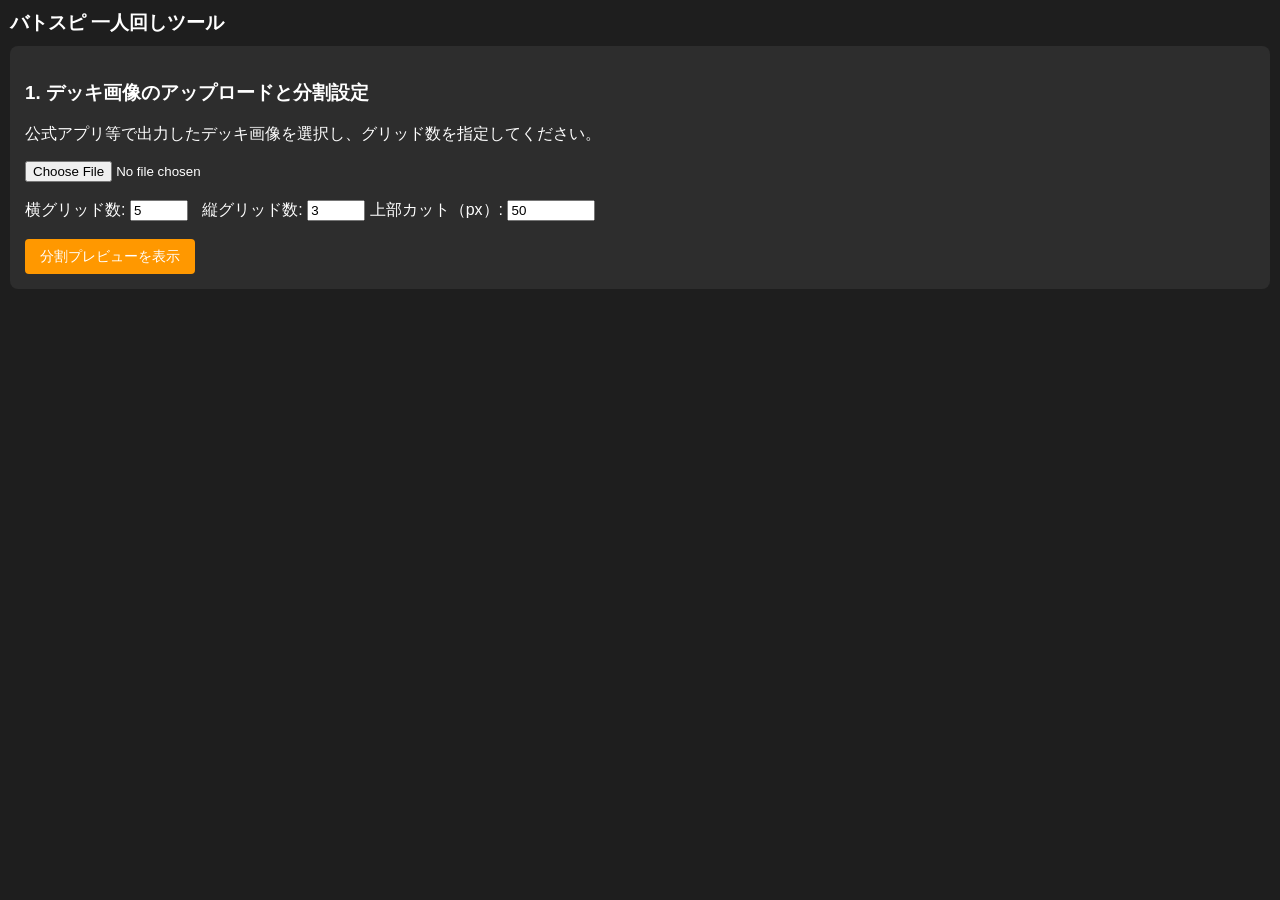
==== index.html @ 3f8a9ae2 "更にスマホ対応" ====
<!DOCTYPE html>
<html lang="ja">

<head>
    <meta charset="UTF-8">
    <meta name="viewport" content="width=device-width, initial-scale=1.0, maximum-scale=1.0, user-scalable=no">
    <title>バトスピ 一人回しツール</title>
    <link rel="stylesheet" href="style.css">
</head>

<body>

    <h1 class="pc-only-contents">バトスピ 一人回しツール</h1>

    <!-- セットアップ・分割確認画面 -->
    <div id="setup-container">
        <h3>1. デッキ画像のアップロードと分割設定</h3>
        <p>公式アプリ等で出力したデッキ画像を選択し、グリッド数を指定してください。</p>
        <input type="file" id="deck-image-input" accept="image/*"><br><br>
        <label>横グリッド数: <input type="number" id="grid-cols" value="5" min="1" max="10" style="width: 50px;"></label>
        <label style="margin-left: 10px;">縦グリッド数: <input type="number" id="grid-rows" value="3" min="1" max="10"
                style="width: 50px;"></label>
        <label>上部カット（px）: <input type="number" id="top-offset" value="50" style="width: 80px;"></label>
        <br><br>
        <button class="action-btn" id="preview-btn"
            style="background: #ff9800; font-size: 0.9rem; padding: 8px 15px;">分割プレビューを表示</button>

        <!-- プレビュー＆枚数調整セクション -->
        <div id="preview-section">
            <h3>2. 分割プレビューと枚数調整</h3>
            <p style="font-size: 0.85rem; color: #ccc;">各カードのマス中央にあるカウンターで枚数を調整してください。合計枚数が40枚になる必要があります。</p>

            <div id="deck-total-info">現在の合計枚数: <span id="total-count-val">0</span> 枚 / 40枚</div>

            <div id="grid-preview-container">
                <canvas id="canvas-preview"></canvas>
                <div id="grid-overlays"
                    style="position: absolute; top: 0; left: 0; width: 100%; height: 100%; pointer-events: none;"></div>
            </div>

            <br>
            <button class="action-btn" id="start-game-btn"
                style="background: #4CAF50; font-size: 1rem; padding: 10px 20px;">決定（ゲーム開始）</button>
        </div>
    </div>

    <!-- プレイマット画面 -->
    <div id="playmat">
        <div class="most-top-row">
            <button class="action-btn" id="reset-game-btn" style="background:#555;">リセット</button>
            <div id="guide-msg" class="pc-only-contents">操作ガイド: カードをフィールドからトラッシュや除外へ移動したり、各置き場の一括ボタンが使えます。</div>
            <div class="deck-area notpc-only-contents">
                <div class="zone-title">山札 (<span data-num="deck-count">0</span>枚)</div>
                <div class="floating-deck">
                    <div class="deck-btn-group" style="margin-bottom: 4px;">
                        <button class="action-btn" data-act="draw">ドロー</button>
                        <button class="action-btn" data-act="flip">めくる</button>
                        <button class="action-btn" data-act="deck-to-bottom">山下</button>
                        <button class="action-btn" data-act="refresh">リフレ</button>
                    </div>
                </div>
            </div>
        </div>
        <div class="top-row">
            <!-- 山札ゾーン -->
            <div class="deck-area pc-only-contents">
                <div class="zone-title">山札 (<span data-num="deck-count">0</span>枚)</div>
                <div class="floating-deck">
                    <div class="deck-btn-group" style="margin-bottom: 4px;">
                        <button class="action-btn" data-act="draw">ドロー</button>
                        <button class="action-btn" data-act="flip">めくる</button>
                    </div>
                    <div class="deck-btn-group" style="margin-bottom: 4px;">
                        <button class="action-btn" data-act="deck-to-bottom">山下へ</button>
                        <button class="action-btn" data-act="refresh">リフレッシュ</button>
                    </div>
                </div>
            </div>

            <!-- めくり置き場 -->
            <div class="temp-area" id="zone-temp">
                <div class="zone-title pc-only-contents">めくり置き場</div>
                <div class="deck-btn-group" style="margin-bottom: 5px;">
                    <button class="action-btn" id="temp-to-hand-btn">一括手札</button>
                    <button class="action-btn" id="temp-to-trash-btn">一括トラッシュ</button>
                    <button class="action-btn" id="temp-to-bottom-btn">一括山下</button>
                </div>
                <div class="temp-cards-container" id="temp-cards-container"></div>
            </div>

            <!-- 一時置き場 -->
            <div class="free-area" id="zone-free">
                <div class="zone-title pc-only-contents">一時置き場</div>
                <div class="deck-btn-group" style="margin-bottom: 5px;">
                    <button class="action-btn" id="free-to-trash-btn">一括トラッシュ</button>
                    <button class="action-btn" id="free-to-bottom-btn">一括山下</button>
                </div>
                <div class="free-area-cards" id="free-cards-container"></div>
            </div>

            <div class="top-row-rows-rapper"><!-- スマホ用ラッパー-->
                <!-- カードトラッシュ -->
                <div class="card-trash-area" id="zone-card-trash">
                    <div class="zone-title" style="border:none; margin:0; font-size:0.75rem;">トラッシュ</div>
                    <div class="card-trash-count" id="card-trash-count">0</div>
                </div>

                <!-- 除外ゾーン -->
                <div class="remove-area" id="zone-remove">
                    <div class="zone-title" style="border:none; margin:0; font-size:0.75rem;">除外ゾーン</div>
                    <div class="remove-count" id="remove-count">0</div>
                </div>
            </div>
        </div>

        <!-- メインプレイエリア（フィールド ＋ 右側の縦並びコアゾーン） -->
        <div class="zone-title pc-only-contents">フィールド</div>
        <div class="main-play-row">
            <!-- フィールドエリア -->
            <!-- 左側：上下に並べるフィールド群のラッパー -->
            <div class="fields-column">
                <!-- 上段フィールド -->
                <div class="field-area" id="zone-field1">
                    <div id="field1-cards-container" class="field-area-container"></div>
                </div>
                <!-- 下段フィールド -->
                <div class="field-area pc-only-contents" id="zone-field2">
                    <div id="field2-cards-container" class="field-area-container"></div>
                </div>
            </div>

            <div class="core-zone pc-only-contents" id="zone-choice">
                <div class="zone-title">選択中コア</div>
                <div class="core-zone-content" id="choice-content">
                    <div class="zone-core-counter" id="choice-counter">
                        <span class="core-label">C:</span>
                        <span class="core-num" data-num="choice-count">0</span>
                    </div>
                </div>
            </div>
            <!-- コア管理ゾーン（ライフ・リザーブ・トラッシュを縦に積み上げ） -->
            <div class="core-zones-column">
                <div class="core-zones-column-rapper">
                    <!-- ボイド -->
                    <div class="core-zone" id="zone-void">
                        <div class="zone-title">ボイド
                            <span class="core-zone-title-minus">から取る</span>
                            <span class="core-zone-title-puls">へ置く</span>
                        </div>
                        <div class="core-zone-content" id="void-content">
                            <div class="zone-core-counter" id="void-counter">
                                <span class="core-label">C:</span>
                                <span class="core-num" id="void-count">∞</span>
                            </div>
                        </div>
                    </div>
                    <!-- ライフ -->
                    <div class="core-zone" id="zone-life">
                        <div class="zone-title">ライフ
                            <span class="core-zone-title-minus">から取る</span>
                            <span class="core-zone-title-puls">へ置く</span>
                        </div>
                        <div class="core-zone-content" id="life-content">
                            <div class="zone-core-counter" id="life-counter">
                                <span class="core-label">C:</span>
                                <span class="core-num" id="life-count">5</span>
                            </div>
                        </div>
                    </div>
                </div>
                <!-- リザーブ -->
                <div class="core-zone" id="zone-reserve">
                    <div class="zone-title">リザーブ
                        <span class="core-zone-title-minus">から取る</span>
                        <span class="core-zone-title-puls">へ置く</span>
                    </div>
                    <div class="core-zone-content" id="reserve-content">
                        <div class="core-zones-column-rapper">
                            <div class="zone-core-counter" id="reserve-counter">
                                <span class="core-label">C:</span>
                                <span class="core-num" id="reserve-count">3</span>
                            </div>
                            <div class="soul-holder" id="reserve-soul-holder">
                                <div id="soul-core">SOUL<br>CORE</div>
                            </div>
                        </div> 
                    </div>
                </div>

                <!-- トラッシュ（コア用） -->
                <div class="core-zone" id="zone-trash">
                    <div class="zone-title">トラッシュ
                        <span class="core-zone-title-minus">から取る</span>
                        <span class="core-zone-title-puls">へ置く</span>
                    </div>
                    <div class="core-zone-content" id="trash-content">
                        <div class="core-zones-column-rapper">
                            <div class="zone-core-counter" id="trash-counter">
                                <span class="core-label">C:</span>
                                <span class="core-num" id="trash-count">0</span>
                            </div>
                            <div class="soul-holder" id="trash-soul-holder"></div>
                        </div>
                    </div>
                </div>
                <div class="notpc-only-contents">
                <div style="display: block;">
                    <span>選択中コア</span><br>
                    <div class="core-num" data-num="choice-count">1</div>
                </div>  
                </div>
            </div>
        </div>

        <!-- 手札エリア -->
        <div class="zone-title pc-only-contents">手札</div>
        <div class="hand-area" id="zone-hand"></div>
    </div>

    <!-- カード拡大プレビュー用モーダル -->
    <div id="card-preview-modal" style="display: none; position: fixed; top: 0; left: 0; width: 100%; height: 100%; background: rgba(0, 0, 0, 0.7); justify-content: center; align-items: center; z-index: 9999; cursor: pointer;">
        <img id="card-preview-img" src="" alt="Card Preview" style="max-height: 80vh; border-radius: 8px; box-shadow: 0 4px 20px rgba(0,0,0,0.5);">
    </div>

    <!-- 共通カード一覧モーダル（トラッシュ・除外用） -->
    <div id="list-modal">
        <div class="modal-content">
            <div class="modal-header">
                <h3 id="modal-title">カード一覧 (<span id="modal-count">0</span>枚)</h3>
                <button class="close-modal-btn" id="close-modal-btn">閉じる</button>
            </div>

            <!-- 移動用ツールバー -->
            <div class="modal-toolbar">
                <span id="modal-selection-status">カードを選択してください</span>
                <button class="action-btn" id="modal-to-hand-btn" disabled>手札へ</button>
                <button class="action-btn" id="modal-to-field-btn" disabled>フィールドへ</button>
                <button class="action-btn" id="modal-to-deck-btn" disabled>山札の下へ</button>
                <button class="action-btn" id="modal-to-free-btn" disabled style="background:#555;">一時置場へ</button>
            </div>

            <div class="modal-cards-grid" id="modal-cards-container"></div>
        </div>
    </div>

    <script src="script.js"></script>
</body>

</html>
---- style.css ----
body {
    font-family: sans-serif;
    background-color: #1e1e1e;
    color: #fff;
    margin: 0;
    padding: 10px;
    user-select: none;
}

/* ゲームのコンテナや、画面全体に適用する */
body {
    /* ダブルタップ拡大、ピンチズーム、デフォルトのスクロールなどを無効化する */
    touch-action: none; 
}

h1 {
    font-size: 1.2rem;
    margin: 0 0 10px 0;
}


/* セットアップ・プレビュー画面 */
#setup-container {
    background: #2d2d2d;
    padding: 15px;
    border-radius: 8px;
    margin-bottom: 10px;
}

#preview-section {
    display: none;
    margin-top: 15px;
    background: #252525;
    padding: 15px;
    border-radius: 8px;
}

/* グリッドプレビューを描画するコンテナ */
#grid-preview-container {
    position: relative;
    display: inline-block;
    max-width: 100%;
    border: 2px solid #555;
    margin-bottom: 15px;
    line-height: 0;
}

#canvas-preview {
    display: block;
    max-width: 100%;
    height: auto;
}

/* グリッドの上に重ねるカードごとのオーバーレイ（中央配置） */
.grid-overlay-cell {
    position: absolute;
    box-sizing: border-box;
    border: 2px dashed rgba(255, 0, 0, 0.8);
    display: flex;
    justify-content: center;
    align-items: center;
    pointer-events: none;
}

/* マス中央の大きめな枚数調整バッジ */
.grid-counter-badge {
    background: rgba(0, 0, 0, 0.85);
    border: 3px solid #ffeb3b;
    border-radius: 8px;
    /*padding: 8px 12px;*/
    display: flex;
    align-items: center;
    pointer-events: auto;
    box-shadow: 0 4px 10px rgba(0, 0, 0, 0.7);
    width: 100%;
    max-width: 120px;
    display: grid;
    /* 3つの要素を「1:1:1」の割合で等分に並べる */
    grid-template-columns: repeat(3, 1fr); 
}

.grid-counter-badge button {
    height: 36px;
    background: #444;
    color: #fff;
    border: none;
    border-radius: 6px;
    cursor: pointer;
    font-weight: bold;
    font-size: 20px;
    display: flex;
    justify-content: center;
    align-items: center;
}

.grid-counter-badge button:hover {
    background: #666;
}

.grid-counter-badge span {
    font-weight: bold;
    color: #ffeb3b;
    text-align: center;
}

/* 合計枚数表示エリア */
#deck-total-info {
    font-size: 1.1rem;
    margin-bottom: 10px;
    font-weight: bold;
}

#deck-total-info.invalid {
    color: #ff5252;
}

#deck-total-info.valid {
    color: #4CAF50;
}

/* プレイマット画面（横幅を揃えるための基準幅） */
#playmat {
    display: none;
    position: relative;
    width: 100%;
    min-height: 800px;
    background: #123512;
    border: 2px solid #333;
    border-radius: 8px;
    padding: 10px;
    box-sizing: border-box;
}

.zone-title {
    font-size: 0.85rem;
    color: #aaa;
    margin-bottom: 5px;
    border-bottom: 1px solid #444;
    padding-bottom: 2px;
}
@media (max-width: 768px) {
    .zone-title {
        font-size: 0.65rem;
    }
  }

/* 最上段レイアウト：flexで幅を割り振り、中段と完全に横幅を一致させる */
.most-top-row {
    display: flex;
    gap: 10px;
    margin-bottom: 10px;
    width: 100%;
    box-sizing: border-box;
}

/* 上段レイアウト：flexで幅を割り振り、中段と完全に横幅を一致させる */
.top-row {
    display: flex;
    gap: 10px;
    margin-bottom: 10px;
    width: 100%;
    box-sizing: border-box;
}

.deck-area,
.temp-area,
.free-area,
.card-trash-area,
.remove-area {
    background: rgba(0, 0, 0, 0.3);
    padding: 8px;
    border-radius: 6px;
    box-sizing: border-box;
}

.deck-area:hover,
.temp-area:hover,
.free-area:hover,
.card-trash-area:hover,
.remove-area:hover,
.field-area:hover,
.hand-area:hover{
    background: rgba(82, 66, 66, 0.5);
}
.core-zone:hover {
    background: rgba(226, 113, 113, 0.5);
}

/* 各ゾーンの幅配分 */
.deck-area {
    width: 155px;
    min-height: 120px;
    cursor: pointer;
    flex-shrink: 0;
}

.temp-area {
    flex-grow: 1;
    min-width: 250px;
    min-height: 120px;
    cursor: pointer;
}


.temp-cards-container {
    display: flex;
    gap: 8px;
    overflow-x: auto;
    min-height: 110px;
    height: 65%;
    align-items: center;
}
@media (max-width: 768px) {
    .temp-area  {
        min-width: 30px;
        min-height: 45px;
    }
    .temp-cards-container{
        min-height: 30px;
        height: 50%;
    }
  }

.free-area {
    flex-grow: 1;
    min-width: 250px;
    min-height: 120px;
    cursor: pointer;
}


.free-area-cards {
    display: flex;
    gap: 8px;
    overflow-x: auto;
    min-height: 110px;
    height: 65%;
    align-items: center;
}
@media (max-width: 768px) {
    .free-area  {
        min-width: 30px;
        min-height: 45px;
    }
    .free-area-cards{
        min-height: 30px;
        height: 50%;
    }
  }

.card-trash-area {
    width: 95px;
    min-height: 90px;
    border: 2px dashed #666;
    display: flex;
    flex-direction: column;
    justify-content: center;
    align-items: center;
    text-align: center;
    cursor: pointer;
    flex-shrink: 0;
}

.card-trash-count {
    font-size: 1.2rem;
    color: #ff5722;
    font-weight: bold;
    margin-top: 3px;
}

.remove-area {
    width: 95px;
    min-height: 90px;
    border: 2px dashed #9c27b0;
    display: flex;
    flex-direction: column;
    justify-content: center;
    align-items: center;
    text-align: center;
    cursor: pointer;
    flex-shrink: 0;
}

.remove-count {
    font-size: 1.2rem;
    color: #e040fb;
    font-weight: bold;
    margin-top: 3px;
}

/* メインプレイエリア（フィールド ＋ 右側の縦並びコアゾーン） */
.main-play-row {
    display: flex;
    gap: 15px;
    margin-bottom: 15px;
    width: 100%;
    box-sizing: border-box;
}
@media (max-width: 768px) {
    .main-play-row  {
      flex-direction: column; /* 縦並びに変えるなど */
    }
  }

/* 左側のフィールド群を縦に並べるコンテナ */
.fields-column {
    display: flex;
    flex-direction: column;
    gap: 0px;
    flex-grow: 1;      /* 右側のコアゾーンの横を除いた残りの幅をすべて埋める */
    min-width: 0;      /* flexアイテムが縮みすぎたりバグるのを防ぐ */
    box-sizing: border-box;
}

/* 個別のフィールドエリア（上下それぞれ） */
.field-area {
    width: 100%;
    background: rgba(0, 0, 0, 0.4);
    border: 2px dashed #4a7c59;
    border-radius: 8px;
    padding: 10px;
    min-height: 50%; /* 上下に分けるため少しコンパクトに */
    position: relative;
    cursor: pointer;
    box-sizing: border-box;
}


.field-area-container{
    display: flex;
    gap: 58px;
    height: 100%;
    margin-left: 30px;
    overflow-x: auto;
}
@media (max-width: 768px) {
    .field-area {
        height: 20vh;
    }
    .field-area-container{
        gap:35px;
        margin-left: 8px;
    }
  }

/* コア管理ゾーン群（縦並び） */
.core-zones-column {
    display: flex;
    flex-direction: column;
    gap: 10px;
    width: 170px;
    flex-shrink: 0;
}
@media (max-width: 768px) {
    .core-zones-column  {
      flex-direction:row; /* 縦並びに変えるなど */
      width:auto;
    }
  }


.core-zone {
    position: relative;
    background: rgba(0, 0, 0, 0.35);
    border: 1px solid #444;
    border-radius: 6px;
    padding: 8px;
    cursor: pointer;
}


.core-zone-badge{
    position: absolute;
    top: -10px;   /* 上に少しはみ出させる */
    right: -10px;  /* 右に少しはみ出させる */
    
    background-color: #ff4757; /* 目立つ色（追加なら赤や青など） */
    color: white;
    padding: 4px 8px;
    border-radius: 12px;
    font-size: 12px;
    font-weight: bold;
    box-shadow: 0 2px 4px rgba(0,0,0,0.2); /* 浮き出た感じを出すと綺麗 */
    
    /* 初期状態は非表示（ホバー中だけ出す） */
    display: none;
}

.core-zone-title-puls{display: none;}
@media (min-width: 769px) {
    .core-zone:hover .core-zone-title-puls{
        color: rgb(61, 255, 36);
        display:contents;
    }
}
.core-zone:has(.zone-core-counter:hover) .core-zone-title-puls{
    display: none;
}
.core-zone:has(.soul-core-elem:hover) .core-zone-title-puls{
    display: none;
}

.core-zone-title-minus{display: none;}
@media (min-width: 769px) {
    .core-zone:has(.zone-core-counter:hover) .core-zone-title-minus{
        color: rgb(255, 134, 134);
        display: contents;
    }
}


.core-zone-content {
    display: flex;
    align-items: center;
    justify-content: space-between;
    margin-top: 5px;
}

.zone-core-counter {
    background: rgba(0, 0, 0, 0.7);
    border: 2px solid #555;
    border-radius: 6px;
    padding: 5px 8px;
    display: flex;
    align-items: center;
    gap: 6px;
    min-width: 45%;
}

.zone-core-counter:hover{
    background: rgba(218, 40, 40, 0.7);
}

.core-zone:has(.zone-core-counter:hover){
    background: rgba(0, 0, 0, 0.35);
}
.core-zone:has(.soul-core-elem:hover){
    background: rgba(0, 0, 0, 0.35);
}
.core-label {
    font-size: 0.9rem;
    color: #ffeb3b;
    font-weight: bold;
}

.core-num {
    font-size: 1.3rem;
    color: #ffeb3b;
    font-weight: bold;
    min-width: 24px;
    text-align: center;
}

.core-btn-col {
    display: flex;
    flex-direction: column;
    gap: 2px;
}

.core-ctrl-btn {
    background: #444;
    color: #fff;
    border: none;
    width: 20px;
    height: 20px;
    border-radius: 3px;
    cursor: pointer;
    font-size: 12px;
    font-weight: bold;
    display: flex;
    justify-content: center;
    align-items: center;
}

.core-ctrl-btn:hover {
    background: #666;
}

.soul-holder {
    min-width: 45px;
    min-height: 45px;
    display: flex;
    align-items: center;
    justify-content: center;
}

.hand-area {
    background: rgba(0, 0, 0, 0.5);
    border: 2px solid #555;
    border-radius: 8px;
    padding: 10px;
    min-height: 160px;
    height:160px;
    display: flex;
    gap: 10px;
    overflow-x: auto;
    cursor: pointer;
    width: 100%;
    box-sizing: border-box;
}

/* カードスタイル（サイズ：80px × 112px） */
.card {
    height: 100%;
    aspect-ratio: 59 / 86;
    background: #fff;
    color: #000;
    border-radius: 4px;
    box-shadow: 0 2px 5px rgba(0, 0, 0, 0.5);
    position: relative;
    cursor: pointer;
    box-sizing: border-box;
    font-size: 10px;
    flex-shrink: 0;
    transition: box-shadow 0.1s;
}

.card.selected {
    box-shadow: 0 0 10px 3px #ffeb3b;
    border: 2px solid #ffeb3b;
}

.card-img-wrapper {
    width: 100%;
    height: 100%;
    position: absolute;
    top: 0;
    left: 0;
    z-index: 1;
    border-radius: 4px;
    overflow: hidden;
    transition: transform 0.1s;
    transform-origin: center center;
}

.card.tapped .card-img-wrapper {
    transform: rotate(90deg);
}

.card-img-wrapper img {
    width: 100%;
    height: 100%;
    object-fit: cover;
    pointer-events: none;
}

.card-ui {
    position: absolute;
    top: 0;
    left: 0;
    z-index: 2;
    width: 100%;
    height: 100%;
    display: flex;
    flex-direction: column;
    justify-content: space-between;
    pointer-events: none;
}

/* カード上のコアカウンター（フィールドでのみ表示される） */
.card:not(.in-field) .card-ui {
    display: none !important;
}

.core-badge {
    background: rgba(0, 0, 0, 0.8);
    border: 2px solid #ffeb3b;
    color: #ffeb3b;
    padding: 3px 6px;
    border-radius: 4px;
    font-weight: bold;
    font-size: 0.95rem;
    display: flex;
    align-items: center;
    gap: 5px;
    margin: 3px;
    align-self: flex-start;
    pointer-events: auto;
    box-shadow: 0 2px 5px rgba(0, 0, 0, 0.6);
    min-width: 75%;
}

.core-badge:hover{
    background: rgba(218, 40, 40, 0.7);
}


.card-soul-indicator {
    width: 32px;
    height: 32px;
    background: radial-gradient(circle, #ff9800, #e65100);
    border: 2px solid #fff;
    border-radius: 50%;
    box-shadow: 0 0 8px rgba(255, 152, 0, 0.9);
    color: #fff;
    font-weight: bold;
    font-size: 7px;
    display: flex;
    justify-content: center;
    align-items: center;
    text-align: center;
    line-height: 1.0;
    margin: 3px;
    align-self: flex-start;
    pointer-events: auto;
    cursor: pointer;
}

.card-soul-indicator:hover {
    box-shadow: 0 0 12px 4px #57f128;
    border: 2px solid #57f128;
}

.card-soul-indicator.selected {
    box-shadow: 0 0 12px 4px #ffeb3b;
    border: 2px solid #ffeb3b;
}

#soul-core {
    width: 42px;
    height: 42px;
    background: radial-gradient(circle, #ff9800, #e65100);
    border: 2px solid #fff;
    border-radius: 50%;
    box-shadow: 0 0 10px rgba(255, 152, 0, 0.8);
    color: #fff;
    font-weight: bold;
    font-size: 9px;
    display: flex;
    justify-content: center;
    align-items: center;
    cursor: pointer;
    z-index: 100;
    text-align: center;
    line-height: 1.1;
    flex-shrink: 0;
}

#soul-core:hover{
    box-shadow: 0 0 15px 5px #57f128;
    border: 2px solid #57f128;
}

#soul-core.selected {
    box-shadow: 0 0 15px 5px #ffeb3b;
    border: 2px solid #ffeb3b;
}
@media (max-width: 768px) {
    #soul-core {
        margin-top: 20px;
    }
  }


.floating-deck {
    display: flex;
    flex-direction: column;
    gap: 5px;
}

.deck-btn-group {
    display: flex;
    gap: 4px;
    flex-wrap: wrap;
}

button.action-btn {
    background: #2196F3;
    color: white;
    border: none;
    padding: 4px 6px;
    border-radius: 4px;
    cursor: pointer;
    font-size: 0.7rem;
    white-space: nowrap;
}

button.action-btn:hover {
    background: #0b7dda;
}

#guide-msg {
    background: #333;
    padding: 5px 10px;
    border-radius: 4px;
    margin-bottom: 10px;
    font-size: 0.9rem;
    color: #ffeb3b;
}

/* モーダルウィンドウ（カードトラッシュ・除外一覧用） */
#list-modal {
    display: none;
    position: fixed;
    top: 0;
    left: 0;
    width: 100%;
    height: 100%;
    background: rgba(0, 0, 0, 0.7);
    z-index: 1000;
    justify-content: center;
    align-items: center;
}

.modal-content {
    background: #2d2d2d;
    border: 2px solid #555;
    border-radius: 8px;
    padding: 20px;
    width: 80%;
    height: 65vh;
    overflow-y: auto;
    box-sizing: border-box;
}

.modal-header {
    display: flex;
    justify-content: space-between;
    align-items: center;
    margin-bottom: 10px;
    border-bottom: 1px solid #444;
    padding-bottom: 8px;
}

.modal-toolbar {
    display: flex;
    gap: 8px;
    margin-bottom: 12px;
    background: rgba(0, 0, 0, 0.3);
    padding: 8px;
    border-radius: 6px;
    align-items: center;
}

.modal-toolbar span {
    font-size: 0.85rem;
    color: #ffeb3b;
    margin-right: auto;
}

.modal-cards-grid {
    display: flex;
    gap: 10px;
    flex-wrap: wrap;
    height: 20vh;
}

.close-modal-btn {
    background: #f44336;
    color: white;
    border: none;
    padding: 5px 10px;
    border-radius: 4px;
    cursor: pointer;
}

.close-modal-btn:hover {
    background: #d32f2f;
}

.soul-core-badge {
    color: #ffeb3b; /* あるいは好みの赤色 */
    font-weight: bold;
}

/*カードをプレビューする*/
#card-preview-modal {
    display: none;
    position: fixed;
    top: 0; left: 0; width: 100%; height: 100%;
    background: rgba(0, 0, 0, 0.7);
    justify-content: center;
    align-items: center;
    z-index: 9999;
}
#card-preview-modal img {
    height:80vh;
    border-radius: 8px;
    box-shadow: 0 4px 20px rgba(0,0,0,0.5);
}

.top-row-rows-rapper{
    display: contents;
}

@media (max-width: 768px) {
    .top-row-rows-rapper  {
        display: block;
    }
  }

.core-zones-column-rapper{
    display: contents;
}
@media (max-width: 768px) {
    .core-zones-column-rapper  {
        display: block;
    }
  }

@media (max-width: 768px) {
.pc-only-contents{
    display: none;
}
}
.notpc-only-contents{
    display: none;
}
@media (max-width: 768px) {
    .notpc-only-contents{
        display: contents;
    }
}
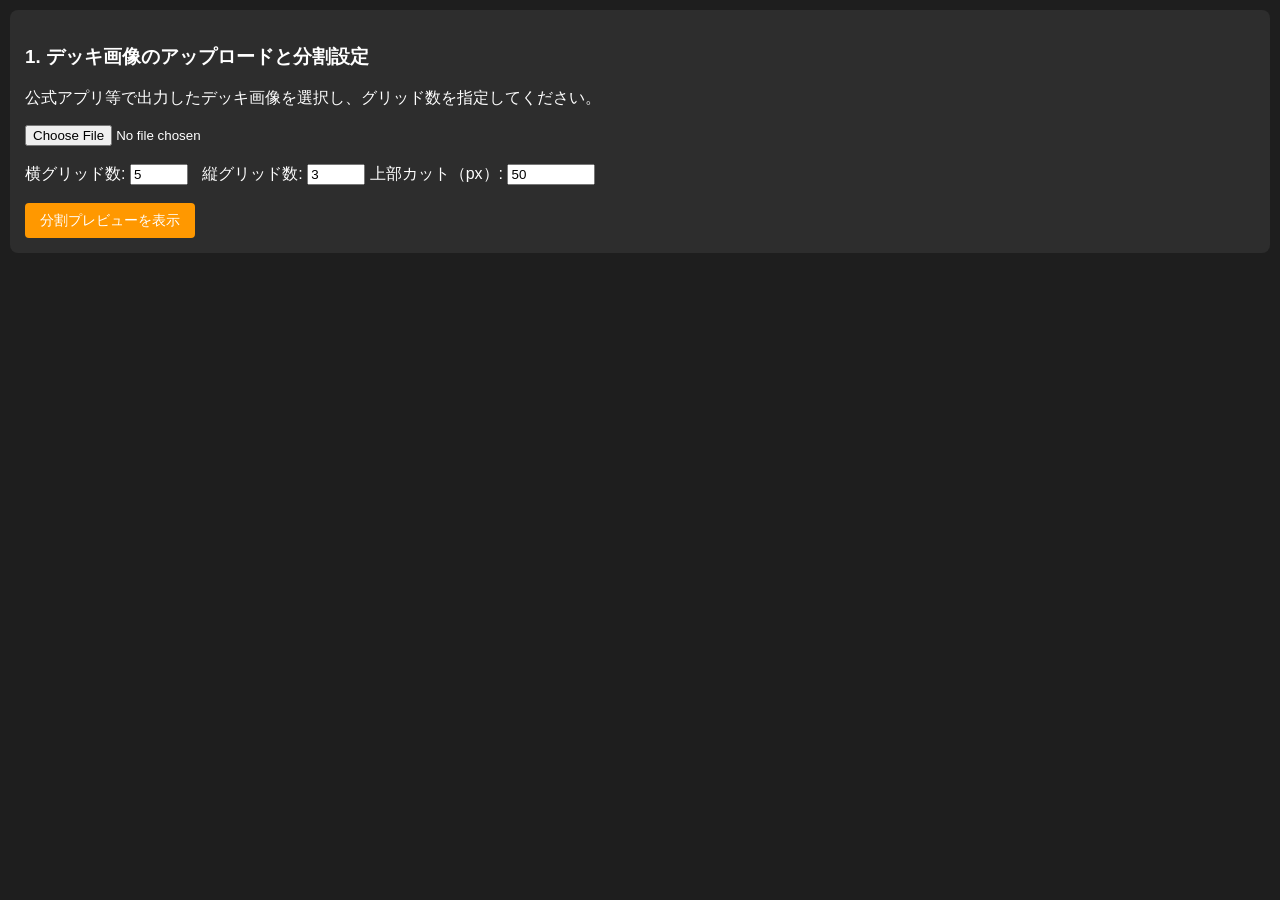
==== commit 3a5f2dbf: "デスクトップで使いやすく" ====
--- a/index.html
+++ b/index.html
@@ -9,9 +9,6 @@
 </head>
 
 <body>
-
-    <h1 class="pc-only-contents">バトスピ 一人回しツール</h1>
-
     <!-- セットアップ・分割確認画面 -->
     <div id="setup-container">
         <h3>1. デッキ画像のアップロードと分割設定</h3>
@@ -48,7 +45,7 @@
     <div id="playmat">
         <div class="most-top-row">
             <button class="action-btn" id="reset-game-btn" style="background:#555;">リセット</button>
-            <div id="guide-msg" class="pc-only-contents">操作ガイド: カードをフィールドからトラッシュや除外へ移動したり、各置き場の一括ボタンが使えます。</div>
+            <div id="guide-msg" class="pc-only-contents">操作ガイド: カードを選択して別の場所に移動できます。全画面表示にするとちょっと使いやすいかも・・・</div>
             <div class="deck-area notpc-only-contents">
                 <div class="zone-title">山札 (<span data-num="deck-count">0</span>枚)</div>
                 <div class="floating-deck">
@@ -114,7 +111,7 @@
         </div>
 
         <!-- メインプレイエリア（フィールド ＋ 右側の縦並びコアゾーン） -->
-        <div class="zone-title pc-only-contents">フィールド</div>
+        <!-- <div class="zone-title pc-only-contents">フィールド</div> -->
         <div class="main-play-row">
             <!-- フィールドエリア -->
             <!-- 左側：上下に並べるフィールド群のラッパー -->
@@ -180,9 +177,7 @@
                                 <span class="core-label">C:</span>
                                 <span class="core-num" id="reserve-count">3</span>
                             </div>
-                            <div class="soul-holder" id="reserve-soul-holder">
-                                <div id="soul-core">SOUL<br>CORE</div>
-                            </div>
+                            <div class="soul-holder" id="reserve-soul-holder"></div>
                         </div> 
                     </div>
                 </div>
@@ -213,7 +208,7 @@
         </div>
 
         <!-- 手札エリア -->
-        <div class="zone-title pc-only-contents">手札</div>
+        <!-- <div class="zone-title pc-only-contents">手札</div> -->
         <div class="hand-area" id="zone-hand"></div>
     </div>
 
--- a/style.css
+++ b/style.css
@@ -7,10 +7,11 @@
     user-select: none;
 }
 
-/* ゲームのコンテナや、画面全体に適用する */
+/* ダブルタップ拡大、ピンチズーム、デフォルトのスクロールなどを無効化する */
 body {
-    /* ダブルタップ拡大、ピンチズーム、デフォルトのスクロールなどを無効化する */
-    touch-action: none; 
+    -webkit-user-select: none; /* Safari用 */
+    user-select: none;         /* 標準 */
+    touch-action: manipulation;
 }
 
 h1 {
@@ -451,6 +452,15 @@
     text-align: center;
 }
 
+@media (max-width: 768px) {
+    .core-label{
+        font-size: 0.6rem;
+    }
+    .core-num  {
+        font-size: 0.7rem;
+    }
+  }
+
 .core-btn-col {
     display: flex;
     flex-direction: column;
@@ -489,14 +499,20 @@
     border: 2px solid #555;
     border-radius: 8px;
     padding: 10px;
-    min-height: 160px;
-    height:160px;
+    min-height: 30vh;
+    height:30vh;
     display: flex;
     gap: 10px;
     overflow-x: auto;
     cursor: pointer;
     width: 100%;
     box-sizing: border-box;
+}
+@media (max-width: 768px) {
+    .hand-area {
+        min-height: 20vh;
+        height:20vh;
+    }
 }
 
 /* カードスタイル（サイズ：80px × 112px） */
@@ -811,3 +827,14 @@
         display: contents;
     }
 }
+
+/* カードのタップ判定用透明オーバーレイ */
+.card-touch-overlay {
+    position: absolute;
+    top: 0;
+    left: 0;
+    width: 100%;
+    height: 100%;
+    background: transparent;
+    touch-action: manipulation;
+}
